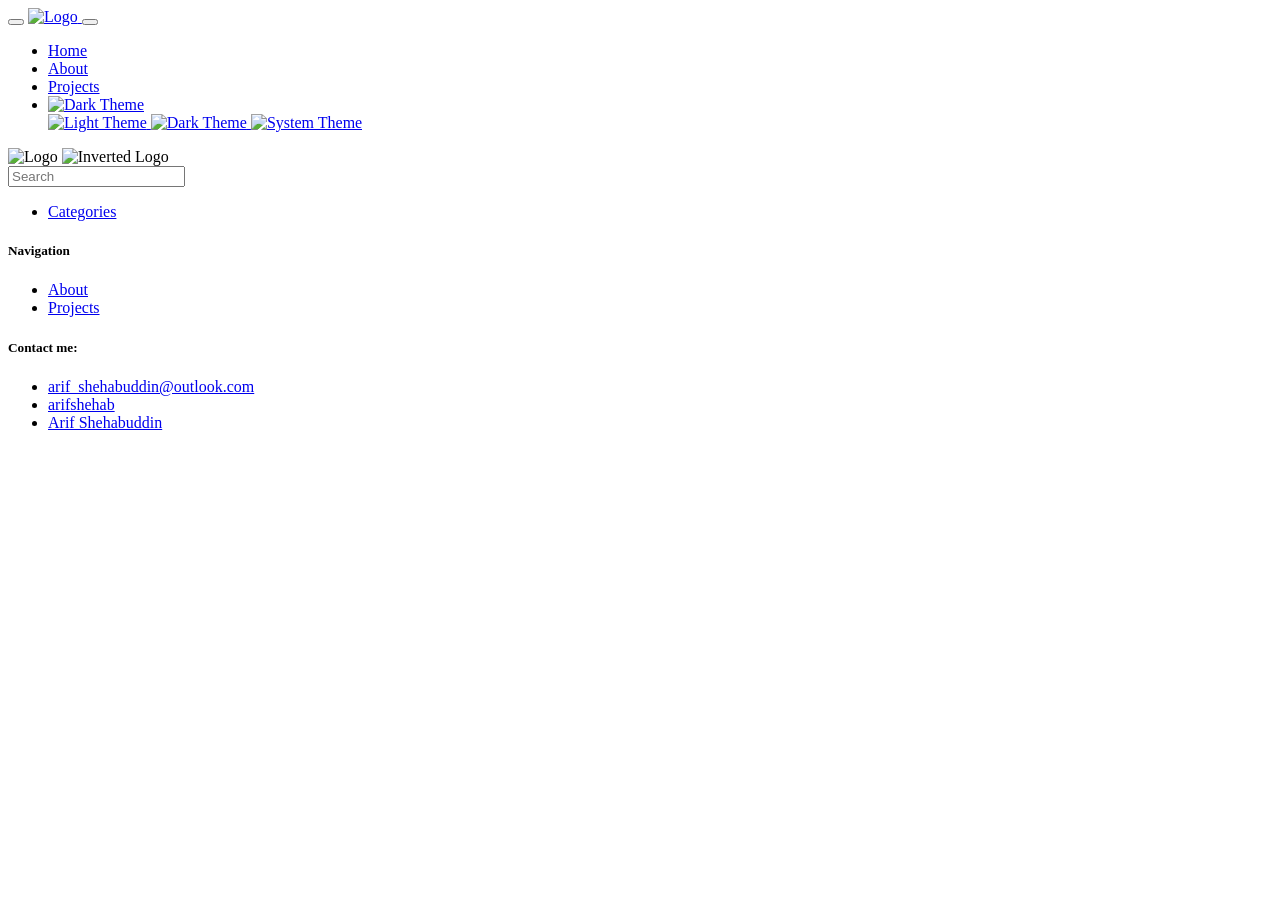
==== categories/index.html @ e68da401 "deploy: 32b510abe13d6cfbd379a52744b2847b33096ff6" ====
<!doctype html><html lang=en><head><title>Categories</title><meta charset=UTF-8><meta name=viewport content="width=device-width,initial-scale=1"><meta http-equiv=X-UA-Compatible content="ie=edge"><link rel=canonical href=https://arifshehab.github.io/hugo-site/categories/><link rel=stylesheet href=/hugo-site/application.730f6561a6dc8123c28ecbd3ee6c2ec6efef7efe907eb98e357ba43acb514d84.css integrity="sha256-cw9lYabcgSPCjsvT7mwuxu/vfv6QfrmONXukOstRTYQ="><link rel=icon type=image/png href=/hugo-site/images/site/logo-2_hu_df4a1b81ae601cfb.png><link rel=alternate type=application/rss+xml href=https://arifshehab.github.io/hugo-site/categories/index.xml title><meta property="og:title" content="John's Blog"><meta property="og:type" content="website"><meta property="og:description" content="Portfolio and personal blog of John Doe."><meta property="og:image" content="/hugo-site/images/author/john.png"><meta property="og:url" content="https://toha-preview.hugo-themes.com"><script integrity="sha256-DO4ugzEwhTW1Id1UIWn0gUJWaebCYOypeTit6LW4QB4=">let theme=localStorage.getItem("theme-scheme")||localStorage.getItem("darkmode:color-scheme")||"light";theme==="system"&&(window.matchMedia&&window.matchMedia("(prefers-color-scheme: dark)").matches?theme="dark":theme="light"),document.documentElement.setAttribute("data-theme",theme)</script></head><body class="type-categories kind-taxonomy" data-bs-spy=scroll data-bs-target=#TableOfContents data-bs-offset=80><div class="container-fluid bg-secondary wrapper"><nav class="navbar navbar-expand-xl top-navbar shadow" id=top-navbar><div class=container><button class="navbar-toggler navbar-light" id=sidebar-toggler type=button>
<i data-feather=sidebar></i>
</button>
<a class=navbar-brand href=/hugo-site><img src=/hugo-site/images/site/logo-2_hu_df4a1b81ae601cfb.png id=logo alt=Logo>
</a><button class="navbar-toggler navbar-light" id=navbar-toggler type=button data-bs-toggle=collapse data-bs-target=#top-nav-items aria-label=menu>
<i data-feather=menu></i></button><div class="collapse navbar-collapse dynamic-navbar" id=top-nav-items><ul class="nav navbar-nav ms-auto"><li class=nav-item><a class=nav-link href=/hugo-site#home>Home</a></li><li class=nav-item><a class=nav-link href=/hugo-site#about>About</a></li><li class=nav-item><a class=nav-link href=/hugo-site#projects>Projects</a></li><div id=top-navbar-divider></div><li class="nav-item dropdown"><a class="nav-link dropdown-toggle" href=# id=themeSelector role=button data-bs-toggle=dropdown aria-haspopup=true aria-expanded=false><img id=navbar-theme-icon-svg class=theme-icon src=/hugo-site/icons/moon-svgrepo-com.svg width=20 alt="Dark Theme"></a><div id=themeMenu class="dropdown-menu dropdown-menu-icons-only" aria-labelledby=themeSelector><a class="dropdown-item nav-link" href=# data-scheme=light><img class=theme-icon src=/hugo-site/icons/sun-svgrepo-com.svg width=20 alt="Light Theme">
</a><a class="dropdown-item nav-link" href=# data-scheme=dark><img class=theme-icon src=/hugo-site/icons/moon-svgrepo-com.svg width=20 alt="Dark Theme">
</a><a class="dropdown-item nav-link" href=# data-scheme=system><img class=theme-icon src=/hugo-site/icons/computer-svgrepo-com.svg width=20 alt="System Theme"></a></div></li></ul></div></div><img src=/hugo-site/images/site/logo-2_hu_df4a1b81ae601cfb.png class=d-none id=main-logo alt=Logo>
<img src=/hugo-site/images/site/logo-2_hu_df4a1b81ae601cfb.png class=d-none id=inverted-logo alt="Inverted Logo"></nav><section class=sidebar-section id=sidebar-section><div class=sidebar-holder><div class=sidebar id=sidebar><form class=mx-auto method=get action=/hugo-site/search><input type=text name=keyword placeholder=Search data-search id=search-box></form><div class=sidebar-tree><ul class=tree id=tree><li id=list-heading><a href=/hugo-site/categories data-filter=all>Categories</a></li><div class="subtree taxonomy-terms"></div></ul></div></div></div></section><section class=content-section id=content-section><div class="content container-fluid" id=content><div class="container-fluid post-card-holder" id=post-card-holder></div><div class=paginator></div></div></section></div><footer id=footer class="container-fluid text-center align-content-center footer pb-2"><div class="container pt-5"><div class="row text-start"><div class="col-md-4 col-sm-12"><h5>Navigation</h5><ul><li class=nav-item><a class=smooth-scroll href=https://arifshehab.github.io/hugo-site/#about>About</a></li><li class=nav-item><a class=smooth-scroll href=https://arifshehab.github.io/hugo-site/#projects>Projects</a></li></ul></div><div class="col-md-4 col-sm-12"><h5>Contact me:</h5><ul><li><a href=mailto:arif_shehabuddin@outlook.com target=_blank rel=noopener><span><i class="fas fa-envelope"></i></span> <span>arif_shehabuddin@outlook.com</span></a></li><li><a href=https://github.com/arifshehab target=_blank rel=noopener><span><i class="fab fa-github"></i></span> <span>arifshehab</span></a></li><li><a href=https://www.linkedin.com/in/arif-shehabuddin-a7b45957 target=_blank rel=noopener><span><i class="fab fa-linkedin"></i></span> <span>Arif Shehabuddin</span></a></li></ul></div></div></div></footer><script src=/hugo-site/application.fda9b3c3e8078dbb4fd0fce57b1f6f6d5a4803d2a4a07a217a66356edbc88ac0.js integrity="sha256-/amzw+gHjbtP0Pzlex9vbVpIA9KkoHohemY1btvIisA=" defer></script></body></html>
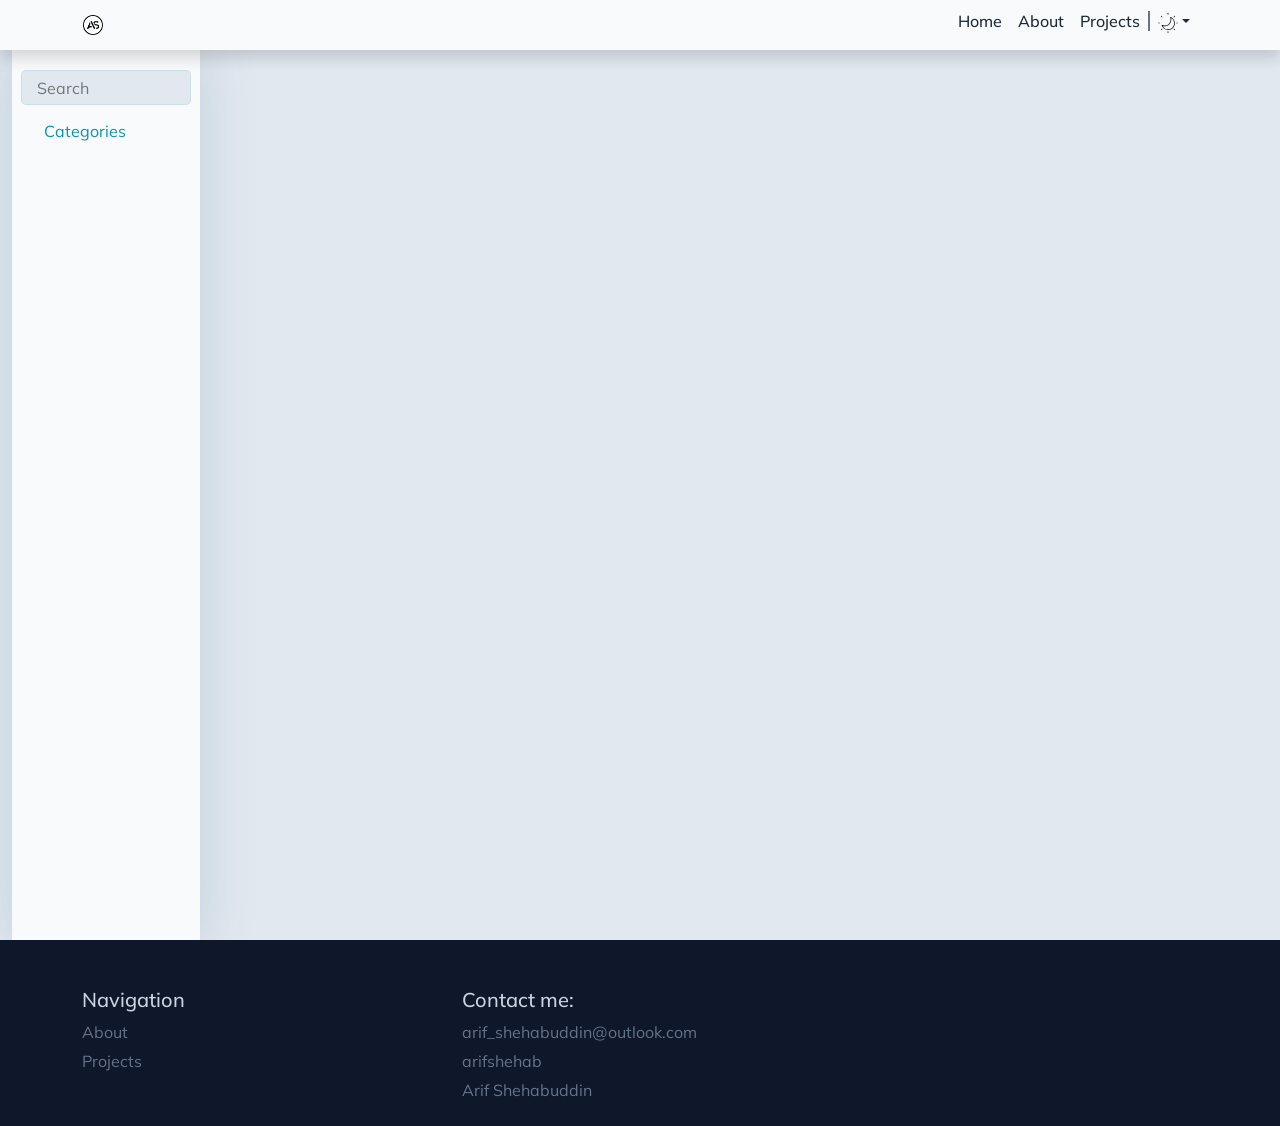
==== commit b34df556: "deploy: 98f2f087fbdc0817740cef2e293071b08713da42" ====
--- a/categories/index.html
+++ b/categories/index.html
@@ -1,9 +1,9 @@
-<!doctype html><html lang=en><head><title>Categories</title><meta charset=UTF-8><meta name=viewport content="width=device-width,initial-scale=1"><meta http-equiv=X-UA-Compatible content="ie=edge"><link rel=canonical href=https://arifshehab.github.io/hugo-site/categories/><link rel=stylesheet href=/hugo-site/application.730f6561a6dc8123c28ecbd3ee6c2ec6efef7efe907eb98e357ba43acb514d84.css integrity="sha256-cw9lYabcgSPCjsvT7mwuxu/vfv6QfrmONXukOstRTYQ="><link rel=icon type=image/png href=/hugo-site/images/site/logo-2_hu_df4a1b81ae601cfb.png><link rel=alternate type=application/rss+xml href=https://arifshehab.github.io/hugo-site/categories/index.xml title><meta property="og:title" content="John's Blog"><meta property="og:type" content="website"><meta property="og:description" content="Portfolio and personal blog of John Doe."><meta property="og:image" content="/hugo-site/images/author/john.png"><meta property="og:url" content="https://toha-preview.hugo-themes.com"><script integrity="sha256-DO4ugzEwhTW1Id1UIWn0gUJWaebCYOypeTit6LW4QB4=">let theme=localStorage.getItem("theme-scheme")||localStorage.getItem("darkmode:color-scheme")||"light";theme==="system"&&(window.matchMedia&&window.matchMedia("(prefers-color-scheme: dark)").matches?theme="dark":theme="light"),document.documentElement.setAttribute("data-theme",theme)</script></head><body class="type-categories kind-taxonomy" data-bs-spy=scroll data-bs-target=#TableOfContents data-bs-offset=80><div class="container-fluid bg-secondary wrapper"><nav class="navbar navbar-expand-xl top-navbar shadow" id=top-navbar><div class=container><button class="navbar-toggler navbar-light" id=sidebar-toggler type=button>
+<!doctype html><html lang=en><head><title>Categories</title><meta charset=UTF-8><meta name=viewport content="width=device-width,initial-scale=1"><meta http-equiv=X-UA-Compatible content="ie=edge"><link rel=canonical href=https://arifshehab.github.io/categories/><link rel=stylesheet href=/application.730f6561a6dc8123c28ecbd3ee6c2ec6efef7efe907eb98e357ba43acb514d84.css integrity="sha256-cw9lYabcgSPCjsvT7mwuxu/vfv6QfrmONXukOstRTYQ="><link rel=icon type=image/png href=/images/site/logo-2_hu_df4a1b81ae601cfb.png><link rel=alternate type=application/rss+xml href=https://arifshehab.github.io/categories/index.xml title><meta property="og:title" content="John's Blog"><meta property="og:type" content="website"><meta property="og:description" content="Portfolio and personal blog of John Doe."><meta property="og:image" content="/images/author/john.png"><meta property="og:url" content="https://toha-preview.hugo-themes.com"><script integrity="sha256-DO4ugzEwhTW1Id1UIWn0gUJWaebCYOypeTit6LW4QB4=">let theme=localStorage.getItem("theme-scheme")||localStorage.getItem("darkmode:color-scheme")||"light";theme==="system"&&(window.matchMedia&&window.matchMedia("(prefers-color-scheme: dark)").matches?theme="dark":theme="light"),document.documentElement.setAttribute("data-theme",theme)</script></head><body class="type-categories kind-taxonomy" data-bs-spy=scroll data-bs-target=#TableOfContents data-bs-offset=80><div class="container-fluid bg-secondary wrapper"><nav class="navbar navbar-expand-xl top-navbar shadow" id=top-navbar><div class=container><button class="navbar-toggler navbar-light" id=sidebar-toggler type=button>
 <i data-feather=sidebar></i>
 </button>
-<a class=navbar-brand href=/hugo-site><img src=/hugo-site/images/site/logo-2_hu_df4a1b81ae601cfb.png id=logo alt=Logo>
+<a class=navbar-brand href=/><img src=/images/site/logo-2_hu_df4a1b81ae601cfb.png id=logo alt=Logo>
 </a><button class="navbar-toggler navbar-light" id=navbar-toggler type=button data-bs-toggle=collapse data-bs-target=#top-nav-items aria-label=menu>
-<i data-feather=menu></i></button><div class="collapse navbar-collapse dynamic-navbar" id=top-nav-items><ul class="nav navbar-nav ms-auto"><li class=nav-item><a class=nav-link href=/hugo-site#home>Home</a></li><li class=nav-item><a class=nav-link href=/hugo-site#about>About</a></li><li class=nav-item><a class=nav-link href=/hugo-site#projects>Projects</a></li><div id=top-navbar-divider></div><li class="nav-item dropdown"><a class="nav-link dropdown-toggle" href=# id=themeSelector role=button data-bs-toggle=dropdown aria-haspopup=true aria-expanded=false><img id=navbar-theme-icon-svg class=theme-icon src=/hugo-site/icons/moon-svgrepo-com.svg width=20 alt="Dark Theme"></a><div id=themeMenu class="dropdown-menu dropdown-menu-icons-only" aria-labelledby=themeSelector><a class="dropdown-item nav-link" href=# data-scheme=light><img class=theme-icon src=/hugo-site/icons/sun-svgrepo-com.svg width=20 alt="Light Theme">
-</a><a class="dropdown-item nav-link" href=# data-scheme=dark><img class=theme-icon src=/hugo-site/icons/moon-svgrepo-com.svg width=20 alt="Dark Theme">
-</a><a class="dropdown-item nav-link" href=# data-scheme=system><img class=theme-icon src=/hugo-site/icons/computer-svgrepo-com.svg width=20 alt="System Theme"></a></div></li></ul></div></div><img src=/hugo-site/images/site/logo-2_hu_df4a1b81ae601cfb.png class=d-none id=main-logo alt=Logo>
-<img src=/hugo-site/images/site/logo-2_hu_df4a1b81ae601cfb.png class=d-none id=inverted-logo alt="Inverted Logo"></nav><section class=sidebar-section id=sidebar-section><div class=sidebar-holder><div class=sidebar id=sidebar><form class=mx-auto method=get action=/hugo-site/search><input type=text name=keyword placeholder=Search data-search id=search-box></form><div class=sidebar-tree><ul class=tree id=tree><li id=list-heading><a href=/hugo-site/categories data-filter=all>Categories</a></li><div class="subtree taxonomy-terms"></div></ul></div></div></div></section><section class=content-section id=content-section><div class="content container-fluid" id=content><div class="container-fluid post-card-holder" id=post-card-holder></div><div class=paginator></div></div></section></div><footer id=footer class="container-fluid text-center align-content-center footer pb-2"><div class="container pt-5"><div class="row text-start"><div class="col-md-4 col-sm-12"><h5>Navigation</h5><ul><li class=nav-item><a class=smooth-scroll href=https://arifshehab.github.io/hugo-site/#about>About</a></li><li class=nav-item><a class=smooth-scroll href=https://arifshehab.github.io/hugo-site/#projects>Projects</a></li></ul></div><div class="col-md-4 col-sm-12"><h5>Contact me:</h5><ul><li><a href=mailto:arif_shehabuddin@outlook.com target=_blank rel=noopener><span><i class="fas fa-envelope"></i></span> <span>arif_shehabuddin@outlook.com</span></a></li><li><a href=https://github.com/arifshehab target=_blank rel=noopener><span><i class="fab fa-github"></i></span> <span>arifshehab</span></a></li><li><a href=https://www.linkedin.com/in/arif-shehabuddin-a7b45957 target=_blank rel=noopener><span><i class="fab fa-linkedin"></i></span> <span>Arif Shehabuddin</span></a></li></ul></div></div></div></footer><script src=/hugo-site/application.fda9b3c3e8078dbb4fd0fce57b1f6f6d5a4803d2a4a07a217a66356edbc88ac0.js integrity="sha256-/amzw+gHjbtP0Pzlex9vbVpIA9KkoHohemY1btvIisA=" defer></script></body></html>+<i data-feather=menu></i></button><div class="collapse navbar-collapse dynamic-navbar" id=top-nav-items><ul class="nav navbar-nav ms-auto"><li class=nav-item><a class=nav-link href=/#home>Home</a></li><li class=nav-item><a class=nav-link href=/#about>About</a></li><li class=nav-item><a class=nav-link href=/#projects>Projects</a></li><div id=top-navbar-divider></div><li class="nav-item dropdown"><a class="nav-link dropdown-toggle" href=# id=themeSelector role=button data-bs-toggle=dropdown aria-haspopup=true aria-expanded=false><img id=navbar-theme-icon-svg class=theme-icon src=/icons/moon-svgrepo-com.svg width=20 alt="Dark Theme"></a><div id=themeMenu class="dropdown-menu dropdown-menu-icons-only" aria-labelledby=themeSelector><a class="dropdown-item nav-link" href=# data-scheme=light><img class=theme-icon src=/icons/sun-svgrepo-com.svg width=20 alt="Light Theme">
+</a><a class="dropdown-item nav-link" href=# data-scheme=dark><img class=theme-icon src=/icons/moon-svgrepo-com.svg width=20 alt="Dark Theme">
+</a><a class="dropdown-item nav-link" href=# data-scheme=system><img class=theme-icon src=/icons/computer-svgrepo-com.svg width=20 alt="System Theme"></a></div></li></ul></div></div><img src=/images/site/logo-2_hu_df4a1b81ae601cfb.png class=d-none id=main-logo alt=Logo>
+<img src=/images/site/logo-2_hu_df4a1b81ae601cfb.png class=d-none id=inverted-logo alt="Inverted Logo"></nav><section class=sidebar-section id=sidebar-section><div class=sidebar-holder><div class=sidebar id=sidebar><form class=mx-auto method=get action=/search><input type=text name=keyword placeholder=Search data-search id=search-box></form><div class=sidebar-tree><ul class=tree id=tree><li id=list-heading><a href=/categories data-filter=all>Categories</a></li><div class="subtree taxonomy-terms"></div></ul></div></div></div></section><section class=content-section id=content-section><div class="content container-fluid" id=content><div class="container-fluid post-card-holder" id=post-card-holder></div><div class=paginator></div></div></section></div><footer id=footer class="container-fluid text-center align-content-center footer pb-2"><div class="container pt-5"><div class="row text-start"><div class="col-md-4 col-sm-12"><h5>Navigation</h5><ul><li class=nav-item><a class=smooth-scroll href=https://arifshehab.github.io/#about>About</a></li><li class=nav-item><a class=smooth-scroll href=https://arifshehab.github.io/#projects>Projects</a></li></ul></div><div class="col-md-4 col-sm-12"><h5>Contact me:</h5><ul><li><a href=mailto:arif_shehabuddin@outlook.com target=_blank rel=noopener><span><i class="fas fa-envelope"></i></span> <span>arif_shehabuddin@outlook.com</span></a></li><li><a href=https://github.com/arifshehab target=_blank rel=noopener><span><i class="fab fa-github"></i></span> <span>arifshehab</span></a></li><li><a href=https://www.linkedin.com/in/arif-shehabuddin-a7b45957 target=_blank rel=noopener><span><i class="fab fa-linkedin"></i></span> <span>Arif Shehabuddin</span></a></li></ul></div></div></div></footer><script src=/application.fda9b3c3e8078dbb4fd0fce57b1f6f6d5a4803d2a4a07a217a66356edbc88ac0.js integrity="sha256-/amzw+gHjbtP0Pzlex9vbVpIA9KkoHohemY1btvIisA=" defer></script></body></html>
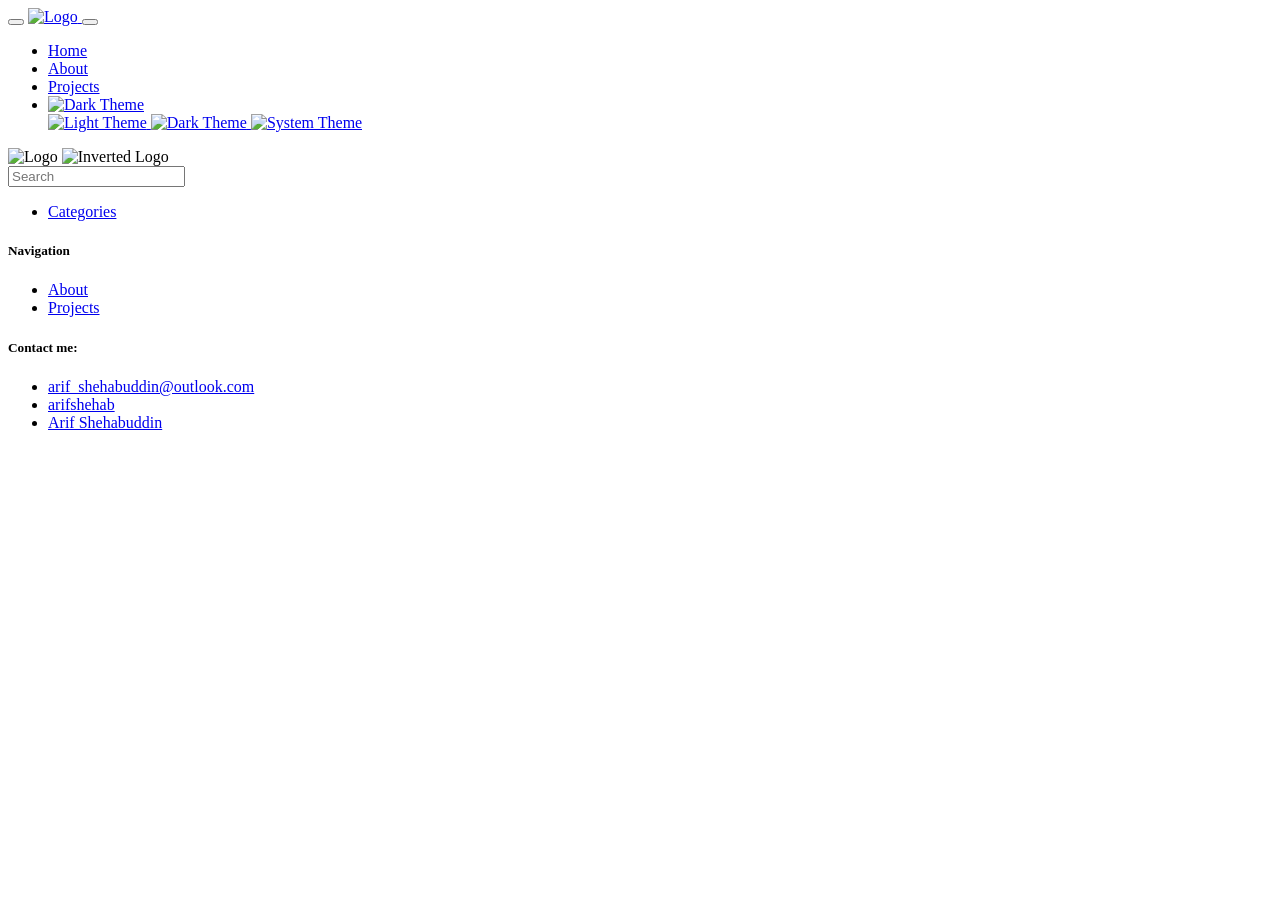
==== commit 407633b2: "deploy: d31eb82f29322a232811192ba0101d660e183c28" ====
--- a/categories/index.html
+++ b/categories/index.html
@@ -1,9 +1,9 @@
-<!doctype html><html lang=en><head><title>Categories</title><meta charset=UTF-8><meta name=viewport content="width=device-width,initial-scale=1"><meta http-equiv=X-UA-Compatible content="ie=edge"><link rel=canonical href=https://arifshehab.github.io/categories/><link rel=stylesheet href=/application.730f6561a6dc8123c28ecbd3ee6c2ec6efef7efe907eb98e357ba43acb514d84.css integrity="sha256-cw9lYabcgSPCjsvT7mwuxu/vfv6QfrmONXukOstRTYQ="><link rel=icon type=image/png href=/images/site/logo-2_hu_df4a1b81ae601cfb.png><link rel=alternate type=application/rss+xml href=https://arifshehab.github.io/categories/index.xml title><meta property="og:title" content="John's Blog"><meta property="og:type" content="website"><meta property="og:description" content="Portfolio and personal blog of John Doe."><meta property="og:image" content="/images/author/john.png"><meta property="og:url" content="https://toha-preview.hugo-themes.com"><script integrity="sha256-DO4ugzEwhTW1Id1UIWn0gUJWaebCYOypeTit6LW4QB4=">let theme=localStorage.getItem("theme-scheme")||localStorage.getItem("darkmode:color-scheme")||"light";theme==="system"&&(window.matchMedia&&window.matchMedia("(prefers-color-scheme: dark)").matches?theme="dark":theme="light"),document.documentElement.setAttribute("data-theme",theme)</script></head><body class="type-categories kind-taxonomy" data-bs-spy=scroll data-bs-target=#TableOfContents data-bs-offset=80><div class="container-fluid bg-secondary wrapper"><nav class="navbar navbar-expand-xl top-navbar shadow" id=top-navbar><div class=container><button class="navbar-toggler navbar-light" id=sidebar-toggler type=button>
+<!doctype html><html lang=en><head><title>Categories</title><meta charset=UTF-8><meta name=viewport content="width=device-width,initial-scale=1"><meta http-equiv=X-UA-Compatible content="ie=edge"><link rel=canonical href=https://arifshehab.github.io/hugo-site/categories/><link rel=stylesheet href=/hugo-site/application.730f6561a6dc8123c28ecbd3ee6c2ec6efef7efe907eb98e357ba43acb514d84.css integrity="sha256-cw9lYabcgSPCjsvT7mwuxu/vfv6QfrmONXukOstRTYQ="><link rel=icon type=image/png href=/hugo-site/images/site/logo-2_hu_df4a1b81ae601cfb.png><link rel=alternate type=application/rss+xml href=https://arifshehab.github.io/hugo-site/categories/index.xml title><meta property="og:title" content="John's Blog"><meta property="og:type" content="website"><meta property="og:description" content="Portfolio and personal blog of John Doe."><meta property="og:image" content="/hugo-site/images/author/john.png"><meta property="og:url" content="https://toha-preview.hugo-themes.com"><script integrity="sha256-DO4ugzEwhTW1Id1UIWn0gUJWaebCYOypeTit6LW4QB4=">let theme=localStorage.getItem("theme-scheme")||localStorage.getItem("darkmode:color-scheme")||"light";theme==="system"&&(window.matchMedia&&window.matchMedia("(prefers-color-scheme: dark)").matches?theme="dark":theme="light"),document.documentElement.setAttribute("data-theme",theme)</script></head><body class="type-categories kind-taxonomy" data-bs-spy=scroll data-bs-target=#TableOfContents data-bs-offset=80><div class="container-fluid bg-secondary wrapper"><nav class="navbar navbar-expand-xl top-navbar shadow" id=top-navbar><div class=container><button class="navbar-toggler navbar-light" id=sidebar-toggler type=button>
 <i data-feather=sidebar></i>
 </button>
-<a class=navbar-brand href=/><img src=/images/site/logo-2_hu_df4a1b81ae601cfb.png id=logo alt=Logo>
+<a class=navbar-brand href=/hugo-site><img src=/hugo-site/images/site/logo-2_hu_df4a1b81ae601cfb.png id=logo alt=Logo>
 </a><button class="navbar-toggler navbar-light" id=navbar-toggler type=button data-bs-toggle=collapse data-bs-target=#top-nav-items aria-label=menu>
-<i data-feather=menu></i></button><div class="collapse navbar-collapse dynamic-navbar" id=top-nav-items><ul class="nav navbar-nav ms-auto"><li class=nav-item><a class=nav-link href=/#home>Home</a></li><li class=nav-item><a class=nav-link href=/#about>About</a></li><li class=nav-item><a class=nav-link href=/#projects>Projects</a></li><div id=top-navbar-divider></div><li class="nav-item dropdown"><a class="nav-link dropdown-toggle" href=# id=themeSelector role=button data-bs-toggle=dropdown aria-haspopup=true aria-expanded=false><img id=navbar-theme-icon-svg class=theme-icon src=/icons/moon-svgrepo-com.svg width=20 alt="Dark Theme"></a><div id=themeMenu class="dropdown-menu dropdown-menu-icons-only" aria-labelledby=themeSelector><a class="dropdown-item nav-link" href=# data-scheme=light><img class=theme-icon src=/icons/sun-svgrepo-com.svg width=20 alt="Light Theme">
-</a><a class="dropdown-item nav-link" href=# data-scheme=dark><img class=theme-icon src=/icons/moon-svgrepo-com.svg width=20 alt="Dark Theme">
-</a><a class="dropdown-item nav-link" href=# data-scheme=system><img class=theme-icon src=/icons/computer-svgrepo-com.svg width=20 alt="System Theme"></a></div></li></ul></div></div><img src=/images/site/logo-2_hu_df4a1b81ae601cfb.png class=d-none id=main-logo alt=Logo>
-<img src=/images/site/logo-2_hu_df4a1b81ae601cfb.png class=d-none id=inverted-logo alt="Inverted Logo"></nav><section class=sidebar-section id=sidebar-section><div class=sidebar-holder><div class=sidebar id=sidebar><form class=mx-auto method=get action=/search><input type=text name=keyword placeholder=Search data-search id=search-box></form><div class=sidebar-tree><ul class=tree id=tree><li id=list-heading><a href=/categories data-filter=all>Categories</a></li><div class="subtree taxonomy-terms"></div></ul></div></div></div></section><section class=content-section id=content-section><div class="content container-fluid" id=content><div class="container-fluid post-card-holder" id=post-card-holder></div><div class=paginator></div></div></section></div><footer id=footer class="container-fluid text-center align-content-center footer pb-2"><div class="container pt-5"><div class="row text-start"><div class="col-md-4 col-sm-12"><h5>Navigation</h5><ul><li class=nav-item><a class=smooth-scroll href=https://arifshehab.github.io/#about>About</a></li><li class=nav-item><a class=smooth-scroll href=https://arifshehab.github.io/#projects>Projects</a></li></ul></div><div class="col-md-4 col-sm-12"><h5>Contact me:</h5><ul><li><a href=mailto:arif_shehabuddin@outlook.com target=_blank rel=noopener><span><i class="fas fa-envelope"></i></span> <span>arif_shehabuddin@outlook.com</span></a></li><li><a href=https://github.com/arifshehab target=_blank rel=noopener><span><i class="fab fa-github"></i></span> <span>arifshehab</span></a></li><li><a href=https://www.linkedin.com/in/arif-shehabuddin-a7b45957 target=_blank rel=noopener><span><i class="fab fa-linkedin"></i></span> <span>Arif Shehabuddin</span></a></li></ul></div></div></div></footer><script src=/application.fda9b3c3e8078dbb4fd0fce57b1f6f6d5a4803d2a4a07a217a66356edbc88ac0.js integrity="sha256-/amzw+gHjbtP0Pzlex9vbVpIA9KkoHohemY1btvIisA=" defer></script></body></html>+<i data-feather=menu></i></button><div class="collapse navbar-collapse dynamic-navbar" id=top-nav-items><ul class="nav navbar-nav ms-auto"><li class=nav-item><a class=nav-link href=/hugo-site#home>Home</a></li><li class=nav-item><a class=nav-link href=/hugo-site#about>About</a></li><li class=nav-item><a class=nav-link href=/hugo-site#projects>Projects</a></li><div id=top-navbar-divider></div><li class="nav-item dropdown"><a class="nav-link dropdown-toggle" href=# id=themeSelector role=button data-bs-toggle=dropdown aria-haspopup=true aria-expanded=false><img id=navbar-theme-icon-svg class=theme-icon src=/hugo-site/icons/moon-svgrepo-com.svg width=20 alt="Dark Theme"></a><div id=themeMenu class="dropdown-menu dropdown-menu-icons-only" aria-labelledby=themeSelector><a class="dropdown-item nav-link" href=# data-scheme=light><img class=theme-icon src=/hugo-site/icons/sun-svgrepo-com.svg width=20 alt="Light Theme">
+</a><a class="dropdown-item nav-link" href=# data-scheme=dark><img class=theme-icon src=/hugo-site/icons/moon-svgrepo-com.svg width=20 alt="Dark Theme">
+</a><a class="dropdown-item nav-link" href=# data-scheme=system><img class=theme-icon src=/hugo-site/icons/computer-svgrepo-com.svg width=20 alt="System Theme"></a></div></li></ul></div></div><img src=/hugo-site/images/site/logo-2_hu_df4a1b81ae601cfb.png class=d-none id=main-logo alt=Logo>
+<img src=/hugo-site/images/site/logo-2_hu_df4a1b81ae601cfb.png class=d-none id=inverted-logo alt="Inverted Logo"></nav><section class=sidebar-section id=sidebar-section><div class=sidebar-holder><div class=sidebar id=sidebar><form class=mx-auto method=get action=/hugo-site/search><input type=text name=keyword placeholder=Search data-search id=search-box></form><div class=sidebar-tree><ul class=tree id=tree><li id=list-heading><a href=/hugo-site/categories data-filter=all>Categories</a></li><div class="subtree taxonomy-terms"></div></ul></div></div></div></section><section class=content-section id=content-section><div class="content container-fluid" id=content><div class="container-fluid post-card-holder" id=post-card-holder></div><div class=paginator></div></div></section></div><footer id=footer class="container-fluid text-center align-content-center footer pb-2"><div class="container pt-5"><div class="row text-start"><div class="col-md-4 col-sm-12"><h5>Navigation</h5><ul><li class=nav-item><a class=smooth-scroll href=https://arifshehab.github.io/hugo-site/#about>About</a></li><li class=nav-item><a class=smooth-scroll href=https://arifshehab.github.io/hugo-site/#projects>Projects</a></li></ul></div><div class="col-md-4 col-sm-12"><h5>Contact me:</h5><ul><li><a href=mailto:arif_shehabuddin@outlook.com target=_blank rel=noopener><span><i class="fas fa-envelope"></i></span> <span>arif_shehabuddin@outlook.com</span></a></li><li><a href=https://github.com/arifshehab target=_blank rel=noopener><span><i class="fab fa-github"></i></span> <span>arifshehab</span></a></li><li><a href=https://www.linkedin.com/in/arif-shehabuddin-a7b45957 target=_blank rel=noopener><span><i class="fab fa-linkedin"></i></span> <span>Arif Shehabuddin</span></a></li></ul></div></div></div></footer><script src=/hugo-site/application.fda9b3c3e8078dbb4fd0fce57b1f6f6d5a4803d2a4a07a217a66356edbc88ac0.js integrity="sha256-/amzw+gHjbtP0Pzlex9vbVpIA9KkoHohemY1btvIisA=" defer></script></body></html>
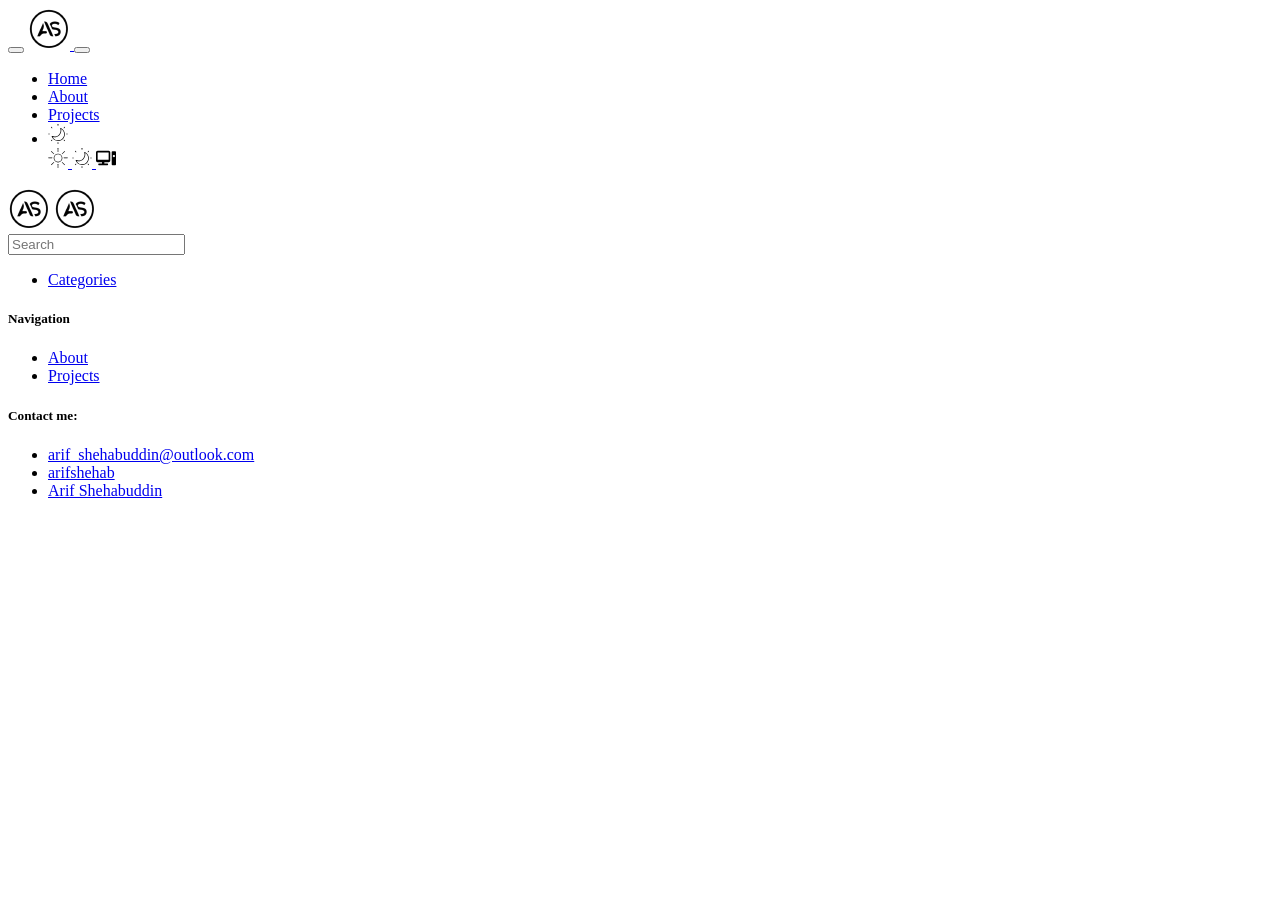
==== commit 31565da7: "deploy: 17e4f28e7c8ef7f995b346cb401f7d81da6d92ba" ====
--- a/categories/index.html
+++ b/categories/index.html
@@ -1,9 +1,9 @@
-<!doctype html><html lang=en><head><title>Categories</title><meta charset=UTF-8><meta name=viewport content="width=device-width,initial-scale=1"><meta http-equiv=X-UA-Compatible content="ie=edge"><link rel=canonical href=https://arifshehab.github.io/hugo-site/categories/><link rel=stylesheet href=/hugo-site/application.730f6561a6dc8123c28ecbd3ee6c2ec6efef7efe907eb98e357ba43acb514d84.css integrity="sha256-cw9lYabcgSPCjsvT7mwuxu/vfv6QfrmONXukOstRTYQ="><link rel=icon type=image/png href=/hugo-site/images/site/logo-2_hu_df4a1b81ae601cfb.png><link rel=alternate type=application/rss+xml href=https://arifshehab.github.io/hugo-site/categories/index.xml title><meta property="og:title" content="John's Blog"><meta property="og:type" content="website"><meta property="og:description" content="Portfolio and personal blog of John Doe."><meta property="og:image" content="/hugo-site/images/author/john.png"><meta property="og:url" content="https://toha-preview.hugo-themes.com"><script integrity="sha256-DO4ugzEwhTW1Id1UIWn0gUJWaebCYOypeTit6LW4QB4=">let theme=localStorage.getItem("theme-scheme")||localStorage.getItem("darkmode:color-scheme")||"light";theme==="system"&&(window.matchMedia&&window.matchMedia("(prefers-color-scheme: dark)").matches?theme="dark":theme="light"),document.documentElement.setAttribute("data-theme",theme)</script></head><body class="type-categories kind-taxonomy" data-bs-spy=scroll data-bs-target=#TableOfContents data-bs-offset=80><div class="container-fluid bg-secondary wrapper"><nav class="navbar navbar-expand-xl top-navbar shadow" id=top-navbar><div class=container><button class="navbar-toggler navbar-light" id=sidebar-toggler type=button>
+<!doctype html><html lang=en><head><title>Categories</title><meta charset=UTF-8><meta name=viewport content="width=device-width,initial-scale=1"><meta http-equiv=X-UA-Compatible content="ie=edge"><link rel=canonical href=https://arifshehab.github.io/hugo-site/categories/><link rel=stylesheet href=https://arifshehab.github.io/hugo-site/application.730f6561a6dc8123c28ecbd3ee6c2ec6efef7efe907eb98e357ba43acb514d84.css integrity="sha256-cw9lYabcgSPCjsvT7mwuxu/vfv6QfrmONXukOstRTYQ="><link rel=icon type=image/png href=https://arifshehab.github.io/hugo-site/images/site/logo-2_hu_df4a1b81ae601cfb.png><link rel=alternate type=application/rss+xml href=https://arifshehab.github.io/hugo-site/categories/index.xml title><meta property="og:title" content="John's Blog"><meta property="og:type" content="website"><meta property="og:description" content="Portfolio and personal blog of John Doe."><meta property="og:image" content="/images/author/john.png"><meta property="og:url" content="https://toha-preview.hugo-themes.com"><script integrity="sha256-DO4ugzEwhTW1Id1UIWn0gUJWaebCYOypeTit6LW4QB4=">let theme=localStorage.getItem("theme-scheme")||localStorage.getItem("darkmode:color-scheme")||"light";theme==="system"&&(window.matchMedia&&window.matchMedia("(prefers-color-scheme: dark)").matches?theme="dark":theme="light"),document.documentElement.setAttribute("data-theme",theme)</script></head><body class="type-categories kind-taxonomy" data-bs-spy=scroll data-bs-target=#TableOfContents data-bs-offset=80><div class="container-fluid bg-secondary wrapper"><nav class="navbar navbar-expand-xl top-navbar shadow" id=top-navbar><div class=container><button class="navbar-toggler navbar-light" id=sidebar-toggler type=button>
 <i data-feather=sidebar></i>
 </button>
-<a class=navbar-brand href=/hugo-site><img src=/hugo-site/images/site/logo-2_hu_df4a1b81ae601cfb.png id=logo alt=Logo>
+<a class=navbar-brand href=https://arifshehab.github.io/hugo-site/><img src=https://arifshehab.github.io/hugo-site/images/site/logo-2_hu_df4a1b81ae601cfb.png id=logo alt=Logo>
 </a><button class="navbar-toggler navbar-light" id=navbar-toggler type=button data-bs-toggle=collapse data-bs-target=#top-nav-items aria-label=menu>
-<i data-feather=menu></i></button><div class="collapse navbar-collapse dynamic-navbar" id=top-nav-items><ul class="nav navbar-nav ms-auto"><li class=nav-item><a class=nav-link href=/hugo-site#home>Home</a></li><li class=nav-item><a class=nav-link href=/hugo-site#about>About</a></li><li class=nav-item><a class=nav-link href=/hugo-site#projects>Projects</a></li><div id=top-navbar-divider></div><li class="nav-item dropdown"><a class="nav-link dropdown-toggle" href=# id=themeSelector role=button data-bs-toggle=dropdown aria-haspopup=true aria-expanded=false><img id=navbar-theme-icon-svg class=theme-icon src=/hugo-site/icons/moon-svgrepo-com.svg width=20 alt="Dark Theme"></a><div id=themeMenu class="dropdown-menu dropdown-menu-icons-only" aria-labelledby=themeSelector><a class="dropdown-item nav-link" href=# data-scheme=light><img class=theme-icon src=/hugo-site/icons/sun-svgrepo-com.svg width=20 alt="Light Theme">
-</a><a class="dropdown-item nav-link" href=# data-scheme=dark><img class=theme-icon src=/hugo-site/icons/moon-svgrepo-com.svg width=20 alt="Dark Theme">
-</a><a class="dropdown-item nav-link" href=# data-scheme=system><img class=theme-icon src=/hugo-site/icons/computer-svgrepo-com.svg width=20 alt="System Theme"></a></div></li></ul></div></div><img src=/hugo-site/images/site/logo-2_hu_df4a1b81ae601cfb.png class=d-none id=main-logo alt=Logo>
-<img src=/hugo-site/images/site/logo-2_hu_df4a1b81ae601cfb.png class=d-none id=inverted-logo alt="Inverted Logo"></nav><section class=sidebar-section id=sidebar-section><div class=sidebar-holder><div class=sidebar id=sidebar><form class=mx-auto method=get action=/hugo-site/search><input type=text name=keyword placeholder=Search data-search id=search-box></form><div class=sidebar-tree><ul class=tree id=tree><li id=list-heading><a href=/hugo-site/categories data-filter=all>Categories</a></li><div class="subtree taxonomy-terms"></div></ul></div></div></div></section><section class=content-section id=content-section><div class="content container-fluid" id=content><div class="container-fluid post-card-holder" id=post-card-holder></div><div class=paginator></div></div></section></div><footer id=footer class="container-fluid text-center align-content-center footer pb-2"><div class="container pt-5"><div class="row text-start"><div class="col-md-4 col-sm-12"><h5>Navigation</h5><ul><li class=nav-item><a class=smooth-scroll href=https://arifshehab.github.io/hugo-site/#about>About</a></li><li class=nav-item><a class=smooth-scroll href=https://arifshehab.github.io/hugo-site/#projects>Projects</a></li></ul></div><div class="col-md-4 col-sm-12"><h5>Contact me:</h5><ul><li><a href=mailto:arif_shehabuddin@outlook.com target=_blank rel=noopener><span><i class="fas fa-envelope"></i></span> <span>arif_shehabuddin@outlook.com</span></a></li><li><a href=https://github.com/arifshehab target=_blank rel=noopener><span><i class="fab fa-github"></i></span> <span>arifshehab</span></a></li><li><a href=https://www.linkedin.com/in/arif-shehabuddin-a7b45957 target=_blank rel=noopener><span><i class="fab fa-linkedin"></i></span> <span>Arif Shehabuddin</span></a></li></ul></div></div></div></footer><script src=/hugo-site/application.fda9b3c3e8078dbb4fd0fce57b1f6f6d5a4803d2a4a07a217a66356edbc88ac0.js integrity="sha256-/amzw+gHjbtP0Pzlex9vbVpIA9KkoHohemY1btvIisA=" defer></script></body></html>+<i data-feather=menu></i></button><div class="collapse navbar-collapse dynamic-navbar" id=top-nav-items><ul class="nav navbar-nav ms-auto"><li class=nav-item><a class=nav-link href=https://arifshehab.github.io/hugo-site/#home>Home</a></li><li class=nav-item><a class=nav-link href=https://arifshehab.github.io/hugo-site/#about>About</a></li><li class=nav-item><a class=nav-link href=https://arifshehab.github.io/hugo-site/#projects>Projects</a></li><div id=top-navbar-divider></div><li class="nav-item dropdown"><a class="nav-link dropdown-toggle" href=# id=themeSelector role=button data-bs-toggle=dropdown aria-haspopup=true aria-expanded=false><img id=navbar-theme-icon-svg class=theme-icon src=https://arifshehab.github.io/hugo-site/icons/moon-svgrepo-com.svg width=20 alt="Dark Theme"></a><div id=themeMenu class="dropdown-menu dropdown-menu-icons-only" aria-labelledby=themeSelector><a class="dropdown-item nav-link" href=# data-scheme=light><img class=theme-icon src=https://arifshehab.github.io/hugo-site/icons/sun-svgrepo-com.svg width=20 alt="Light Theme">
+</a><a class="dropdown-item nav-link" href=# data-scheme=dark><img class=theme-icon src=https://arifshehab.github.io/hugo-site/icons/moon-svgrepo-com.svg width=20 alt="Dark Theme">
+</a><a class="dropdown-item nav-link" href=# data-scheme=system><img class=theme-icon src=https://arifshehab.github.io/hugo-site/icons/computer-svgrepo-com.svg width=20 alt="System Theme"></a></div></li></ul></div></div><img src=https://arifshehab.github.io/hugo-site/images/site/logo-2_hu_df4a1b81ae601cfb.png class=d-none id=main-logo alt=Logo>
+<img src=https://arifshehab.github.io/hugo-site/images/site/logo-2_hu_df4a1b81ae601cfb.png class=d-none id=inverted-logo alt="Inverted Logo"></nav><section class=sidebar-section id=sidebar-section><div class=sidebar-holder><div class=sidebar id=sidebar><form class=mx-auto method=get action=https://arifshehab.github.io/hugo-site/search><input type=text name=keyword placeholder=Search data-search id=search-box></form><div class=sidebar-tree><ul class=tree id=tree><li id=list-heading><a href=https://arifshehab.github.io/hugo-site/categories data-filter=all>Categories</a></li><div class="subtree taxonomy-terms"></div></ul></div></div></div></section><section class=content-section id=content-section><div class="content container-fluid" id=content><div class="container-fluid post-card-holder" id=post-card-holder></div><div class=paginator></div></div></section></div><footer id=footer class="container-fluid text-center align-content-center footer pb-2"><div class="container pt-5"><div class="row text-start"><div class="col-md-4 col-sm-12"><h5>Navigation</h5><ul><li class=nav-item><a class=smooth-scroll href=https://arifshehab.github.io/hugo-site/#about>About</a></li><li class=nav-item><a class=smooth-scroll href=https://arifshehab.github.io/hugo-site/#projects>Projects</a></li></ul></div><div class="col-md-4 col-sm-12"><h5>Contact me:</h5><ul><li><a href=mailto:arif_shehabuddin@outlook.com target=_blank rel=noopener><span><i class="fas fa-envelope"></i></span> <span>arif_shehabuddin@outlook.com</span></a></li><li><a href=https://github.com/arifshehab target=_blank rel=noopener><span><i class="fab fa-github"></i></span> <span>arifshehab</span></a></li><li><a href=https://www.linkedin.com/in/arif-shehabuddin-a7b45957 target=_blank rel=noopener><span><i class="fab fa-linkedin"></i></span> <span>Arif Shehabuddin</span></a></li></ul></div></div></div></footer><script src=https://arifshehab.github.io/hugo-site/application.fda9b3c3e8078dbb4fd0fce57b1f6f6d5a4803d2a4a07a217a66356edbc88ac0.js integrity="sha256-/amzw+gHjbtP0Pzlex9vbVpIA9KkoHohemY1btvIisA=" defer></script></body></html>
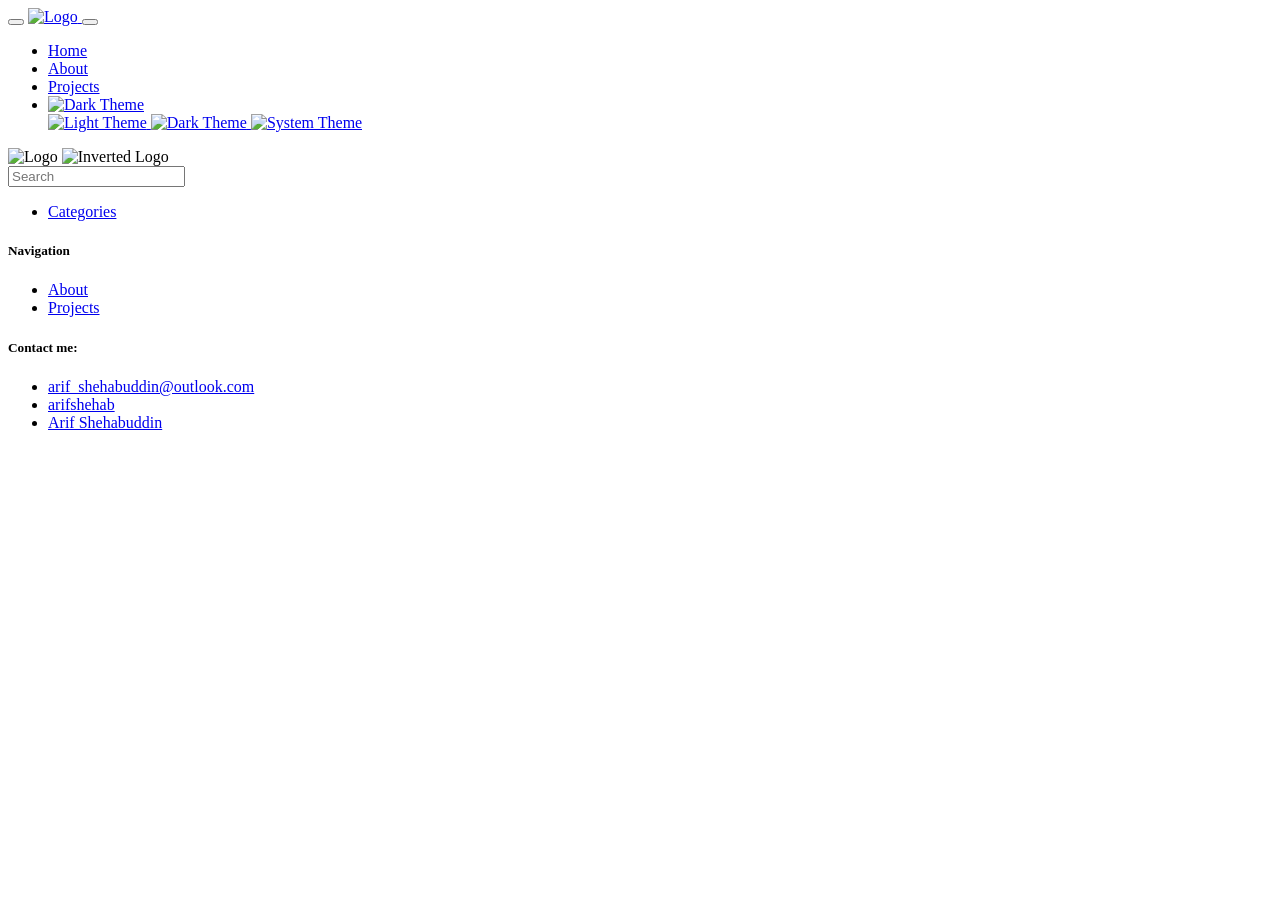
==== commit df106f98: "deploy: 6b0079c3c939ce9e1bcdda5a72ef77e6b7b77264" ====
--- a/categories/index.html
+++ b/categories/index.html
@@ -1,9 +1,9 @@
-<!doctype html><html lang=en><head><title>Categories</title><meta charset=UTF-8><meta name=viewport content="width=device-width,initial-scale=1"><meta http-equiv=X-UA-Compatible content="ie=edge"><link rel=canonical href=https://arifshehab.github.io/hugo-site/categories/><link rel=stylesheet href=https://arifshehab.github.io/hugo-site/application.730f6561a6dc8123c28ecbd3ee6c2ec6efef7efe907eb98e357ba43acb514d84.css integrity="sha256-cw9lYabcgSPCjsvT7mwuxu/vfv6QfrmONXukOstRTYQ="><link rel=icon type=image/png href=https://arifshehab.github.io/hugo-site/images/site/logo-2_hu_df4a1b81ae601cfb.png><link rel=alternate type=application/rss+xml href=https://arifshehab.github.io/hugo-site/categories/index.xml title><meta property="og:title" content="John's Blog"><meta property="og:type" content="website"><meta property="og:description" content="Portfolio and personal blog of John Doe."><meta property="og:image" content="/images/author/john.png"><meta property="og:url" content="https://toha-preview.hugo-themes.com"><script integrity="sha256-DO4ugzEwhTW1Id1UIWn0gUJWaebCYOypeTit6LW4QB4=">let theme=localStorage.getItem("theme-scheme")||localStorage.getItem("darkmode:color-scheme")||"light";theme==="system"&&(window.matchMedia&&window.matchMedia("(prefers-color-scheme: dark)").matches?theme="dark":theme="light"),document.documentElement.setAttribute("data-theme",theme)</script></head><body class="type-categories kind-taxonomy" data-bs-spy=scroll data-bs-target=#TableOfContents data-bs-offset=80><div class="container-fluid bg-secondary wrapper"><nav class="navbar navbar-expand-xl top-navbar shadow" id=top-navbar><div class=container><button class="navbar-toggler navbar-light" id=sidebar-toggler type=button>
+<!doctype html><html lang=en><head><title>Categories</title><meta charset=UTF-8><meta name=viewport content="width=device-width,initial-scale=1"><meta http-equiv=X-UA-Compatible content="ie=edge"><link rel=canonical href=https://arifshehab.com/categories/><link rel=stylesheet href=https://arifshehab.com/application.730f6561a6dc8123c28ecbd3ee6c2ec6efef7efe907eb98e357ba43acb514d84.css integrity="sha256-cw9lYabcgSPCjsvT7mwuxu/vfv6QfrmONXukOstRTYQ="><link rel=icon type=image/png href=https://arifshehab.com/images/site/logo-2_hu_df4a1b81ae601cfb.png><link rel=alternate type=application/rss+xml href=https://arifshehab.com/categories/index.xml title><meta property="og:title" content="John's Blog"><meta property="og:type" content="website"><meta property="og:description" content="Portfolio and personal blog of John Doe."><meta property="og:image" content="/images/author/john.png"><meta property="og:url" content="https://toha-preview.hugo-themes.com"><script integrity="sha256-DO4ugzEwhTW1Id1UIWn0gUJWaebCYOypeTit6LW4QB4=">let theme=localStorage.getItem("theme-scheme")||localStorage.getItem("darkmode:color-scheme")||"light";theme==="system"&&(window.matchMedia&&window.matchMedia("(prefers-color-scheme: dark)").matches?theme="dark":theme="light"),document.documentElement.setAttribute("data-theme",theme)</script></head><body class="type-categories kind-taxonomy" data-bs-spy=scroll data-bs-target=#TableOfContents data-bs-offset=80><div class="container-fluid bg-secondary wrapper"><nav class="navbar navbar-expand-xl top-navbar shadow" id=top-navbar><div class=container><button class="navbar-toggler navbar-light" id=sidebar-toggler type=button>
 <i data-feather=sidebar></i>
 </button>
-<a class=navbar-brand href=https://arifshehab.github.io/hugo-site/><img src=https://arifshehab.github.io/hugo-site/images/site/logo-2_hu_df4a1b81ae601cfb.png id=logo alt=Logo>
+<a class=navbar-brand href=https://arifshehab.com/><img src=https://arifshehab.com/images/site/logo-2_hu_df4a1b81ae601cfb.png id=logo alt=Logo>
 </a><button class="navbar-toggler navbar-light" id=navbar-toggler type=button data-bs-toggle=collapse data-bs-target=#top-nav-items aria-label=menu>
-<i data-feather=menu></i></button><div class="collapse navbar-collapse dynamic-navbar" id=top-nav-items><ul class="nav navbar-nav ms-auto"><li class=nav-item><a class=nav-link href=https://arifshehab.github.io/hugo-site/#home>Home</a></li><li class=nav-item><a class=nav-link href=https://arifshehab.github.io/hugo-site/#about>About</a></li><li class=nav-item><a class=nav-link href=https://arifshehab.github.io/hugo-site/#projects>Projects</a></li><div id=top-navbar-divider></div><li class="nav-item dropdown"><a class="nav-link dropdown-toggle" href=# id=themeSelector role=button data-bs-toggle=dropdown aria-haspopup=true aria-expanded=false><img id=navbar-theme-icon-svg class=theme-icon src=https://arifshehab.github.io/hugo-site/icons/moon-svgrepo-com.svg width=20 alt="Dark Theme"></a><div id=themeMenu class="dropdown-menu dropdown-menu-icons-only" aria-labelledby=themeSelector><a class="dropdown-item nav-link" href=# data-scheme=light><img class=theme-icon src=https://arifshehab.github.io/hugo-site/icons/sun-svgrepo-com.svg width=20 alt="Light Theme">
-</a><a class="dropdown-item nav-link" href=# data-scheme=dark><img class=theme-icon src=https://arifshehab.github.io/hugo-site/icons/moon-svgrepo-com.svg width=20 alt="Dark Theme">
-</a><a class="dropdown-item nav-link" href=# data-scheme=system><img class=theme-icon src=https://arifshehab.github.io/hugo-site/icons/computer-svgrepo-com.svg width=20 alt="System Theme"></a></div></li></ul></div></div><img src=https://arifshehab.github.io/hugo-site/images/site/logo-2_hu_df4a1b81ae601cfb.png class=d-none id=main-logo alt=Logo>
-<img src=https://arifshehab.github.io/hugo-site/images/site/logo-2_hu_df4a1b81ae601cfb.png class=d-none id=inverted-logo alt="Inverted Logo"></nav><section class=sidebar-section id=sidebar-section><div class=sidebar-holder><div class=sidebar id=sidebar><form class=mx-auto method=get action=https://arifshehab.github.io/hugo-site/search><input type=text name=keyword placeholder=Search data-search id=search-box></form><div class=sidebar-tree><ul class=tree id=tree><li id=list-heading><a href=https://arifshehab.github.io/hugo-site/categories data-filter=all>Categories</a></li><div class="subtree taxonomy-terms"></div></ul></div></div></div></section><section class=content-section id=content-section><div class="content container-fluid" id=content><div class="container-fluid post-card-holder" id=post-card-holder></div><div class=paginator></div></div></section></div><footer id=footer class="container-fluid text-center align-content-center footer pb-2"><div class="container pt-5"><div class="row text-start"><div class="col-md-4 col-sm-12"><h5>Navigation</h5><ul><li class=nav-item><a class=smooth-scroll href=https://arifshehab.github.io/hugo-site/#about>About</a></li><li class=nav-item><a class=smooth-scroll href=https://arifshehab.github.io/hugo-site/#projects>Projects</a></li></ul></div><div class="col-md-4 col-sm-12"><h5>Contact me:</h5><ul><li><a href=mailto:arif_shehabuddin@outlook.com target=_blank rel=noopener><span><i class="fas fa-envelope"></i></span> <span>arif_shehabuddin@outlook.com</span></a></li><li><a href=https://github.com/arifshehab target=_blank rel=noopener><span><i class="fab fa-github"></i></span> <span>arifshehab</span></a></li><li><a href=https://www.linkedin.com/in/arif-shehabuddin-a7b45957 target=_blank rel=noopener><span><i class="fab fa-linkedin"></i></span> <span>Arif Shehabuddin</span></a></li></ul></div></div></div></footer><script src=https://arifshehab.github.io/hugo-site/application.fda9b3c3e8078dbb4fd0fce57b1f6f6d5a4803d2a4a07a217a66356edbc88ac0.js integrity="sha256-/amzw+gHjbtP0Pzlex9vbVpIA9KkoHohemY1btvIisA=" defer></script></body></html>+<i data-feather=menu></i></button><div class="collapse navbar-collapse dynamic-navbar" id=top-nav-items><ul class="nav navbar-nav ms-auto"><li class=nav-item><a class=nav-link href=https://arifshehab.com/#home>Home</a></li><li class=nav-item><a class=nav-link href=https://arifshehab.com/#about>About</a></li><li class=nav-item><a class=nav-link href=https://arifshehab.com/#projects>Projects</a></li><div id=top-navbar-divider></div><li class="nav-item dropdown"><a class="nav-link dropdown-toggle" href=# id=themeSelector role=button data-bs-toggle=dropdown aria-haspopup=true aria-expanded=false><img id=navbar-theme-icon-svg class=theme-icon src=https://arifshehab.com/icons/moon-svgrepo-com.svg width=20 alt="Dark Theme"></a><div id=themeMenu class="dropdown-menu dropdown-menu-icons-only" aria-labelledby=themeSelector><a class="dropdown-item nav-link" href=# data-scheme=light><img class=theme-icon src=https://arifshehab.com/icons/sun-svgrepo-com.svg width=20 alt="Light Theme">
+</a><a class="dropdown-item nav-link" href=# data-scheme=dark><img class=theme-icon src=https://arifshehab.com/icons/moon-svgrepo-com.svg width=20 alt="Dark Theme">
+</a><a class="dropdown-item nav-link" href=# data-scheme=system><img class=theme-icon src=https://arifshehab.com/icons/computer-svgrepo-com.svg width=20 alt="System Theme"></a></div></li></ul></div></div><img src=https://arifshehab.com/images/site/logo-2_hu_df4a1b81ae601cfb.png class=d-none id=main-logo alt=Logo>
+<img src=https://arifshehab.com/images/site/logo-2_hu_df4a1b81ae601cfb.png class=d-none id=inverted-logo alt="Inverted Logo"></nav><section class=sidebar-section id=sidebar-section><div class=sidebar-holder><div class=sidebar id=sidebar><form class=mx-auto method=get action=https://arifshehab.com/search><input type=text name=keyword placeholder=Search data-search id=search-box></form><div class=sidebar-tree><ul class=tree id=tree><li id=list-heading><a href=https://arifshehab.com/categories data-filter=all>Categories</a></li><div class="subtree taxonomy-terms"></div></ul></div></div></div></section><section class=content-section id=content-section><div class="content container-fluid" id=content><div class="container-fluid post-card-holder" id=post-card-holder></div><div class=paginator></div></div></section></div><footer id=footer class="container-fluid text-center align-content-center footer pb-2"><div class="container pt-5"><div class="row text-start"><div class="col-md-4 col-sm-12"><h5>Navigation</h5><ul><li class=nav-item><a class=smooth-scroll href=https://arifshehab.com/#about>About</a></li><li class=nav-item><a class=smooth-scroll href=https://arifshehab.com/#projects>Projects</a></li></ul></div><div class="col-md-4 col-sm-12"><h5>Contact me:</h5><ul><li><a href=mailto:arif_shehabuddin@outlook.com target=_blank rel=noopener><span><i class="fas fa-envelope"></i></span> <span>arif_shehabuddin@outlook.com</span></a></li><li><a href=https://github.com/arifshehab target=_blank rel=noopener><span><i class="fab fa-github"></i></span> <span>arifshehab</span></a></li><li><a href=https://www.linkedin.com/in/arif-shehabuddin-a7b45957 target=_blank rel=noopener><span><i class="fab fa-linkedin"></i></span> <span>Arif Shehabuddin</span></a></li></ul></div></div></div></footer><script src=https://arifshehab.com/application.fda9b3c3e8078dbb4fd0fce57b1f6f6d5a4803d2a4a07a217a66356edbc88ac0.js integrity="sha256-/amzw+gHjbtP0Pzlex9vbVpIA9KkoHohemY1btvIisA=" defer></script></body></html>
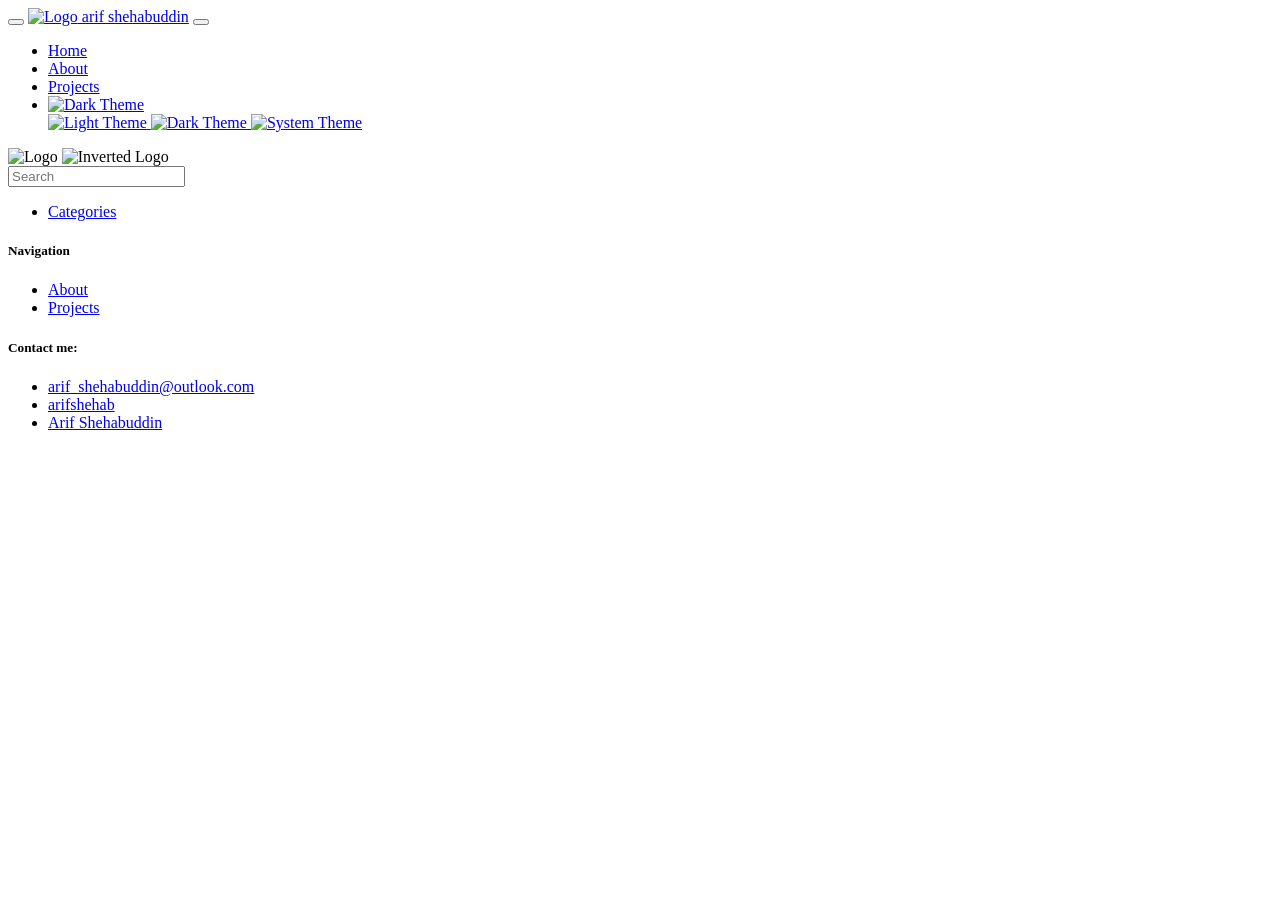
==== commit 47b55c13: "deploy: 650c77c6595c2b7ed15f3c62b4d610d6ea17c07b" ====
--- a/categories/index.html
+++ b/categories/index.html
@@ -1,9 +1,10 @@
-<!doctype html><html lang=en><head><title>Categories</title><meta charset=UTF-8><meta name=viewport content="width=device-width,initial-scale=1"><meta http-equiv=X-UA-Compatible content="ie=edge"><link rel=canonical href=https://arifshehab.com/categories/><link rel=stylesheet href=https://arifshehab.com/application.730f6561a6dc8123c28ecbd3ee6c2ec6efef7efe907eb98e357ba43acb514d84.css integrity="sha256-cw9lYabcgSPCjsvT7mwuxu/vfv6QfrmONXukOstRTYQ="><link rel=icon type=image/png href=https://arifshehab.com/images/site/logo-2_hu_df4a1b81ae601cfb.png><link rel=alternate type=application/rss+xml href=https://arifshehab.com/categories/index.xml title><meta property="og:title" content="John's Blog"><meta property="og:type" content="website"><meta property="og:description" content="Portfolio and personal blog of John Doe."><meta property="og:image" content="/images/author/john.png"><meta property="og:url" content="https://toha-preview.hugo-themes.com"><script integrity="sha256-DO4ugzEwhTW1Id1UIWn0gUJWaebCYOypeTit6LW4QB4=">let theme=localStorage.getItem("theme-scheme")||localStorage.getItem("darkmode:color-scheme")||"light";theme==="system"&&(window.matchMedia&&window.matchMedia("(prefers-color-scheme: dark)").matches?theme="dark":theme="light"),document.documentElement.setAttribute("data-theme",theme)</script></head><body class="type-categories kind-taxonomy" data-bs-spy=scroll data-bs-target=#TableOfContents data-bs-offset=80><div class="container-fluid bg-secondary wrapper"><nav class="navbar navbar-expand-xl top-navbar shadow" id=top-navbar><div class=container><button class="navbar-toggler navbar-light" id=sidebar-toggler type=button>
+<!doctype html><html lang=en><head><title>Categories</title><meta charset=UTF-8><meta name=viewport content="width=device-width,initial-scale=1"><meta http-equiv=X-UA-Compatible content="ie=edge"><link rel=canonical href=https://arifshehab.github.io/hugo-site/categories/><link rel=stylesheet href=/hugo-site/application.730f6561a6dc8123c28ecbd3ee6c2ec6efef7efe907eb98e357ba43acb514d84.css integrity="sha256-cw9lYabcgSPCjsvT7mwuxu/vfv6QfrmONXukOstRTYQ="><link rel=icon type=image/png href=/hugo-site/images/site/logo-2_hu_df4a1b81ae601cfb.png><link rel=alternate type=application/rss+xml href=https://arifshehab.github.io/hugo-site/categories/index.xml title="arif shehabuddin"><meta property="og:title" content="Arif's Website"><meta property="og:type" content="website"><meta property="og:description" content="Portfolio and personal blog of Arif Shehabuddin."><meta property="og:image" content="/hugo-site/images/sections/projects/cop-2.jpg"><meta property="og:url" content="https://arifshehab.com"><script async src="https://www.googletagmanager.com/gtag/js?id=G-DTB3LSP598"></script><script>var doNotTrack=!1;if(!doNotTrack){window.dataLayer=window.dataLayer||[];function gtag(){dataLayer.push(arguments)}gtag("js",new Date),gtag("config","G-DTB3LSP598")}</script><script integrity="sha256-DO4ugzEwhTW1Id1UIWn0gUJWaebCYOypeTit6LW4QB4=">let theme=localStorage.getItem("theme-scheme")||localStorage.getItem("darkmode:color-scheme")||"light";theme==="system"&&(window.matchMedia&&window.matchMedia("(prefers-color-scheme: dark)").matches?theme="dark":theme="light"),document.documentElement.setAttribute("data-theme",theme)</script></head><body class="type-categories kind-taxonomy" data-bs-spy=scroll data-bs-target=#TableOfContents data-bs-offset=80><div class="container-fluid bg-secondary wrapper"><nav class="navbar navbar-expand-xl top-navbar shadow" id=top-navbar><div class=container><button class="navbar-toggler navbar-light" id=sidebar-toggler type=button>
 <i data-feather=sidebar></i>
 </button>
-<a class=navbar-brand href=https://arifshehab.com/><img src=https://arifshehab.com/images/site/logo-2_hu_df4a1b81ae601cfb.png id=logo alt=Logo>
-</a><button class="navbar-toggler navbar-light" id=navbar-toggler type=button data-bs-toggle=collapse data-bs-target=#top-nav-items aria-label=menu>
-<i data-feather=menu></i></button><div class="collapse navbar-collapse dynamic-navbar" id=top-nav-items><ul class="nav navbar-nav ms-auto"><li class=nav-item><a class=nav-link href=https://arifshehab.com/#home>Home</a></li><li class=nav-item><a class=nav-link href=https://arifshehab.com/#about>About</a></li><li class=nav-item><a class=nav-link href=https://arifshehab.com/#projects>Projects</a></li><div id=top-navbar-divider></div><li class="nav-item dropdown"><a class="nav-link dropdown-toggle" href=# id=themeSelector role=button data-bs-toggle=dropdown aria-haspopup=true aria-expanded=false><img id=navbar-theme-icon-svg class=theme-icon src=https://arifshehab.com/icons/moon-svgrepo-com.svg width=20 alt="Dark Theme"></a><div id=themeMenu class="dropdown-menu dropdown-menu-icons-only" aria-labelledby=themeSelector><a class="dropdown-item nav-link" href=# data-scheme=light><img class=theme-icon src=https://arifshehab.com/icons/sun-svgrepo-com.svg width=20 alt="Light Theme">
-</a><a class="dropdown-item nav-link" href=# data-scheme=dark><img class=theme-icon src=https://arifshehab.com/icons/moon-svgrepo-com.svg width=20 alt="Dark Theme">
-</a><a class="dropdown-item nav-link" href=# data-scheme=system><img class=theme-icon src=https://arifshehab.com/icons/computer-svgrepo-com.svg width=20 alt="System Theme"></a></div></li></ul></div></div><img src=https://arifshehab.com/images/site/logo-2_hu_df4a1b81ae601cfb.png class=d-none id=main-logo alt=Logo>
-<img src=https://arifshehab.com/images/site/logo-2_hu_df4a1b81ae601cfb.png class=d-none id=inverted-logo alt="Inverted Logo"></nav><section class=sidebar-section id=sidebar-section><div class=sidebar-holder><div class=sidebar id=sidebar><form class=mx-auto method=get action=https://arifshehab.com/search><input type=text name=keyword placeholder=Search data-search id=search-box></form><div class=sidebar-tree><ul class=tree id=tree><li id=list-heading><a href=https://arifshehab.com/categories data-filter=all>Categories</a></li><div class="subtree taxonomy-terms"></div></ul></div></div></div></section><section class=content-section id=content-section><div class="content container-fluid" id=content><div class="container-fluid post-card-holder" id=post-card-holder></div><div class=paginator></div></div></section></div><footer id=footer class="container-fluid text-center align-content-center footer pb-2"><div class="container pt-5"><div class="row text-start"><div class="col-md-4 col-sm-12"><h5>Navigation</h5><ul><li class=nav-item><a class=smooth-scroll href=https://arifshehab.com/#about>About</a></li><li class=nav-item><a class=smooth-scroll href=https://arifshehab.com/#projects>Projects</a></li></ul></div><div class="col-md-4 col-sm-12"><h5>Contact me:</h5><ul><li><a href=mailto:arif_shehabuddin@outlook.com target=_blank rel=noopener><span><i class="fas fa-envelope"></i></span> <span>arif_shehabuddin@outlook.com</span></a></li><li><a href=https://github.com/arifshehab target=_blank rel=noopener><span><i class="fab fa-github"></i></span> <span>arifshehab</span></a></li><li><a href=https://www.linkedin.com/in/arif-shehabuddin-a7b45957 target=_blank rel=noopener><span><i class="fab fa-linkedin"></i></span> <span>Arif Shehabuddin</span></a></li></ul></div></div></div></footer><script src=https://arifshehab.com/application.fda9b3c3e8078dbb4fd0fce57b1f6f6d5a4803d2a4a07a217a66356edbc88ac0.js integrity="sha256-/amzw+gHjbtP0Pzlex9vbVpIA9KkoHohemY1btvIisA=" defer></script></body></html>+<a class=navbar-brand href=/hugo-site><img src=/hugo-site/images/site/logo-2_hu_df4a1b81ae601cfb.png id=logo alt=Logo>
+arif shehabuddin</a>
+<button class="navbar-toggler navbar-light" id=navbar-toggler type=button data-bs-toggle=collapse data-bs-target=#top-nav-items aria-label=menu>
+<i data-feather=menu></i></button><div class="collapse navbar-collapse dynamic-navbar" id=top-nav-items><ul class="nav navbar-nav ms-auto"><li class=nav-item><a class=nav-link href=/hugo-site#home>Home</a></li><li class=nav-item><a class=nav-link href=/hugo-site#about>About</a></li><li class=nav-item><a class=nav-link href=/hugo-site#projects>Projects</a></li><div id=top-navbar-divider></div><li class="nav-item dropdown"><a class="nav-link dropdown-toggle" href=# id=themeSelector role=button data-bs-toggle=dropdown aria-haspopup=true aria-expanded=false><img id=navbar-theme-icon-svg class=theme-icon src=/hugo-site/icons/moon-svgrepo-com.svg width=20 alt="Dark Theme"></a><div id=themeMenu class="dropdown-menu dropdown-menu-icons-only" aria-labelledby=themeSelector><a class="dropdown-item nav-link" href=# data-scheme=light><img class=theme-icon src=/hugo-site/icons/sun-svgrepo-com.svg width=20 alt="Light Theme">
+</a><a class="dropdown-item nav-link" href=# data-scheme=dark><img class=theme-icon src=/hugo-site/icons/moon-svgrepo-com.svg width=20 alt="Dark Theme">
+</a><a class="dropdown-item nav-link" href=# data-scheme=system><img class=theme-icon src=/hugo-site/icons/computer-svgrepo-com.svg width=20 alt="System Theme"></a></div></li></ul></div></div><img src=/hugo-site/images/site/logo-2_hu_df4a1b81ae601cfb.png class=d-none id=main-logo alt=Logo>
+<img src=/hugo-site/images/site/logo-2_hu_df4a1b81ae601cfb.png class=d-none id=inverted-logo alt="Inverted Logo"></nav><section class=sidebar-section id=sidebar-section><div class=sidebar-holder><div class=sidebar id=sidebar><form class=mx-auto method=get action=/hugo-site/search><input type=text name=keyword placeholder=Search data-search id=search-box></form><div class=sidebar-tree><ul class=tree id=tree><li id=list-heading><a href=/hugo-site/categories data-filter=all>Categories</a></li><div class="subtree taxonomy-terms"></div></ul></div></div></div></section><section class=content-section id=content-section><div class="content container-fluid" id=content><div class="container-fluid post-card-holder" id=post-card-holder></div><div class=paginator></div></div></section></div><footer id=footer class="container-fluid text-center align-content-center footer pb-2"><div class="container pt-5"><div class="row text-start"><div class="col-md-4 col-sm-12"><h5>Navigation</h5><ul><li class=nav-item><a class=smooth-scroll href=https://arifshehab.github.io/hugo-site/#about>About</a></li><li class=nav-item><a class=smooth-scroll href=https://arifshehab.github.io/hugo-site/#projects>Projects</a></li></ul></div><div class="col-md-4 col-sm-12"><h5>Contact me:</h5><ul><li><a href=mailto:arif_shehabuddin@outlook.com target=_blank rel=noopener><span><i class="fas fa-envelope"></i></span> <span>arif_shehabuddin@outlook.com</span></a></li><li><a href=https://github.com/arifshehab target=_blank rel=noopener><span><i class="fab fa-github"></i></span> <span>arifshehab</span></a></li><li><a href=https://www.linkedin.com/in/arif-shehabuddin-a7b45957 target=_blank rel=noopener><span><i class="fab fa-linkedin"></i></span> <span>Arif Shehabuddin</span></a></li></ul></div></div></div></footer><script src=/hugo-site/application.530dcd83db99cf6274de6f5cfe43d00cb95c680e5a19cf748e5776e84eb6c865.js integrity="sha256-Uw3Ng9uZz2J03m9c/kPQDLlcaA5aGc90jld26E62yGU=" defer></script></body></html>
